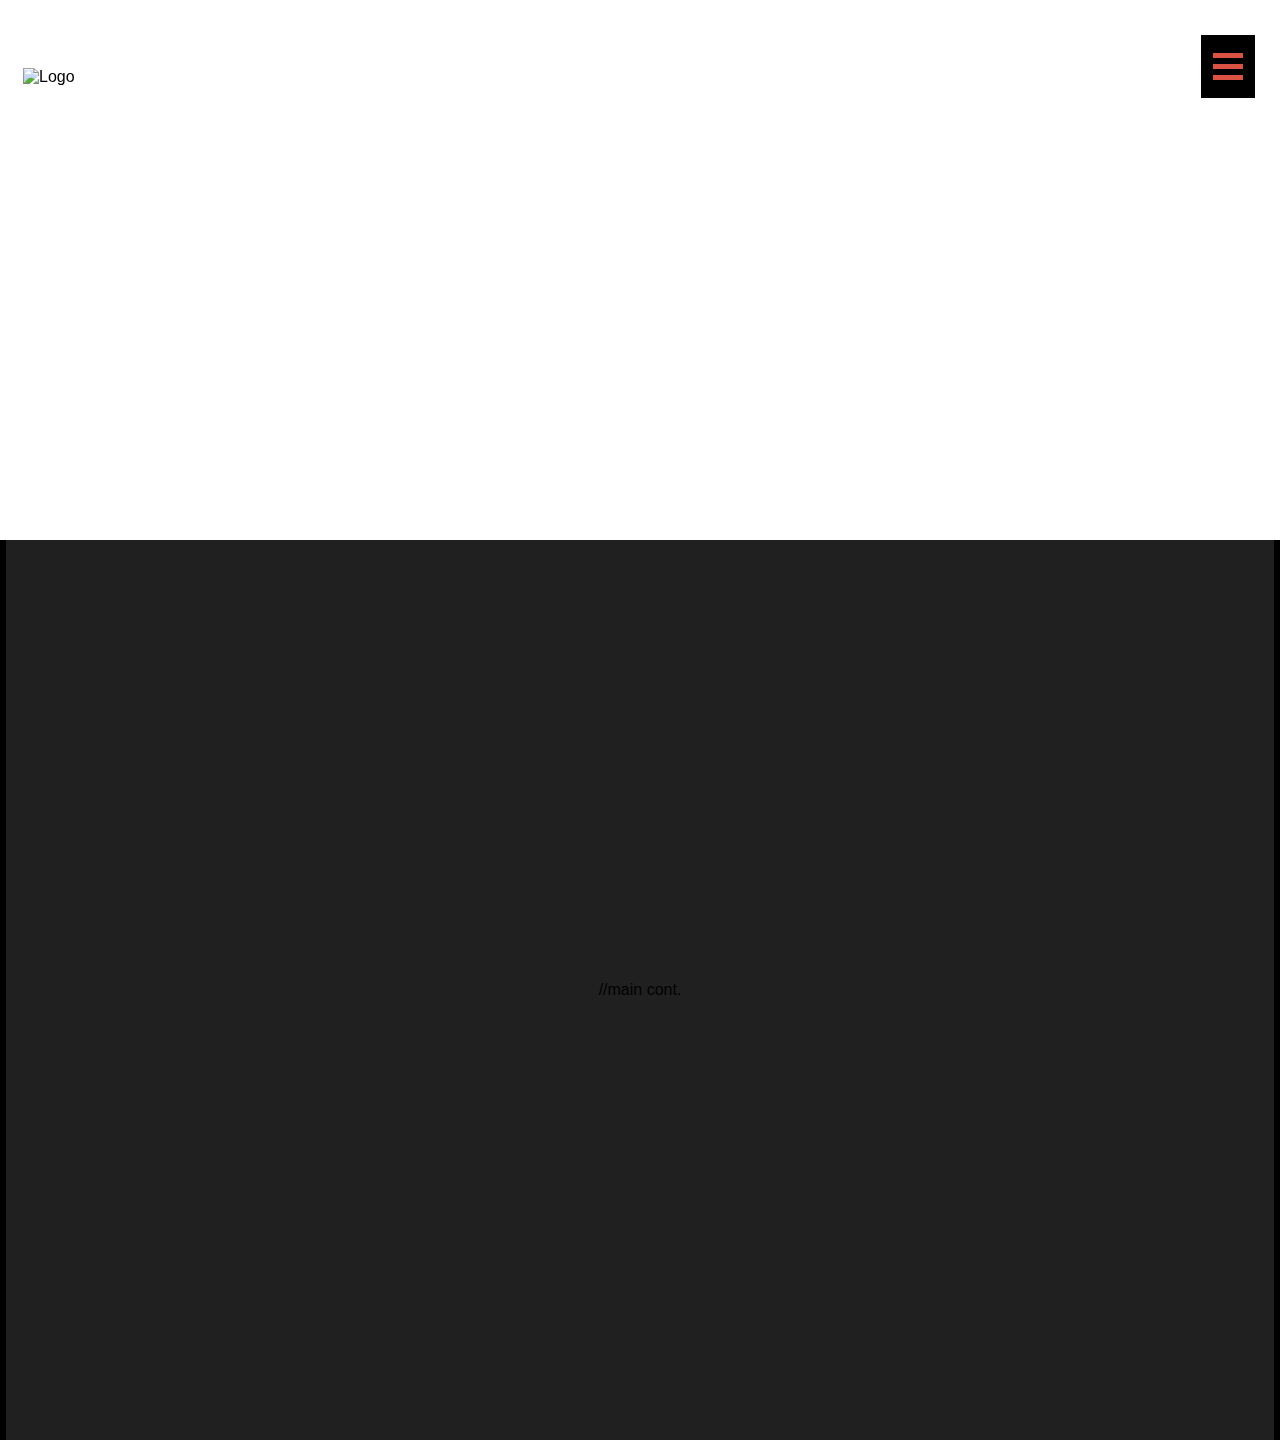
==== about.html @ c5d2bb65 "update git repo" ====
<!DOCTYPE html>
<html lang="en">
<head>
  <meta charset="UTF-8">
  <meta name="viewport" content="width=device-width, initial-scale=1.0">
  <title>Disco Stranger Music</title>
  <link rel="stylesheet" href="style.css">
</head>
<body>
 
  <header class="nav">
    <div class="logo">
      <img src="discologo.PNG" alt="Logo">
    </div>
    <div class="menu-icon" id="menuIcon">
      <div class="bar"></div>
      <div class="bar"></div>
      <div class="bar"></div>
    </div>
    <nav class="links" id="links">
      <a href="index.html">Home</a>
      <a href="about.html">About</a>
      <a href="#">Shows</a>
      <a href="#">Contact</a>
    </nav>
  </header>
  
  <div class="holy-grail">
    <section class="holy-grail-sidebar-1">
      <!-- Sidebar 1 content here -->
    </section>
    <section class="holy-grail-content">
      //main cont. 
    </section>
    <section class="holy-grail-sidebar-2">
      <!-- Sidebar 2 content here -->
    </section>
  </div>
  
  <script src="script.js"></script> <!-- Include JavaScript file -->
</body>
</html>
---- style.css ----
/* Reset default margin and padding */
* {
  margin: 0;
  padding: 0;
  box-sizing: border-box;
}

/* Basic styling */
body {
  font-family: Arial, sans-serif;
}

/* Navigation bar */
.nav {
  display: flex;
  align-items: center;
  justify-content: space-between;
  /* background: linear-gradient(45deg, #c61482, #95190C, #610345, #610345, #044B7F); */
  padding: 10px 0px;
  position: fixed; 
  top: 0; 
  left: 0; 
  width: 100%; 
  z-index: 100; /* Ensure it stays on top of other content */
}

/* Style for the announcement section */


.logo img {
  width: 100px; /* Adjust the width of the logo */
  height: auto; /* Maintain aspect ratio */
  margin-top: 20px;
  margin-left: 23px;
}

.menu-icon {
  display: block;
  justify-content: flex-end;
  cursor: pointer;
  padding: 12px;
  background-color: black;
  margin: 25px;
}

.menu-icon.active .bar:nth-child(1) {
  transform: rotate(45deg) translate(5px, 5px);
}

.menu-icon.active .bar:nth-child(2) {
  opacity: 0;
}

.menu-icon.active .bar:nth-child(3) {
  transform: rotate(-45deg) translate(7px, -6px);
}

.bar {
  width: 30px;
  height: 5px;
  padding: 0px;
 background-color: rgb(218, 82, 67);
  margin: 6px 0;
}
.links {
  display: none;
  position: absolute;
  top: 90px;
  right: 1px;
  background-color: rgba(211, 211, 211, 0.85); /* Transparent light grey */
  padding: 20px;
}

.links a {
  color: black;
  padding: 10px;
}

.nav.active .links {
  display: flex;
  flex-direction: column;
}

/* .links a {
  text-decoration: none;
  color: white;
  font-size: 18px;
  margin: 0 15px;
}

.links a:hover {
  text-decoration: underline;
} */

.swoop-background {
  position: fixed;
  top: 0px;
  left: 0;
  width: 100%;
  height: 90vh; /* Adjust as needed */
  z-index: -1;
  margin: 0px;
  background-image: url('pics/dsc00500\ \(3\).jpg'); /* Replace with your image URL */
  background-size: cover;
  background-color: rgb(32, 32, 32);
  background-position: center top;
  /* clip-path: polygon(0 0, 100% 0, 100% 75%, 0 100%); */
}

.holy-grail {
  display: flex;
  flex-direction: row;
  margin-top: 60vh;
  justify-content: space-between;
  min-height: 100vh;
}

.holy-grail-sidebar-1,
.holy-grail-sidebar-2 {
  width: 0px;
  background-color: black;
  /* background: radial-gradient(
    circle at top left,
    rgb(218, 82, 67),
    #ffa600,
    #b3ff00,
    #00ccff,
    #ff6699 */
/* }; */
  padding: 3px;
}

/* ... (Previous CSS code) ... */

.holy-grail-content {
  flex: 1;
  background-color: rgb(32, 32, 32);
  padding: 0px;
  border: 0px solid rgb(28, 27, 27);
  margin-top: 0px; /* Adjust as needed */
  display: flex;
  flex-direction: column; /* Stack items vertically */
  align-items: center; /* Center horizontally */
  justify-content: center; /* Align items to the top */
  text-align: center;
}

.ep-news {
  color: rgb(206, 206, 206);
  padding: 10px;
  border: 10px;
  margin-top: 30px;
  text-align: center;
  text-shadow: 0 0 10px rgba(97, 95, 95, 0.7), 0 0 20px rgba(68, 68, 68, 0.5), 0 0 30px rgba(255, 255, 255, 0.3);
}

.bandPics {
  display: flex;
  flex-direction: column;
  justify-content: center;
  align-items: center;
  margin-top: 20px; /* Adjust as needed */
}

.bandPics img {
  max-width: 100%;
  margin: 30px; /* Adjust as needed */
}

.bandPics img:hover {
  transform: scale(1.05);
}

.social-icons {
  display: flex;
  justify-content: center;
  align-items: center;
  margin-top: 10px; /* Adjust as needed */
}

.social-icons a {
  display: inline-block;
  margin: 0 10px; /* Adjust spacing */
}

.social-icons img {
  width: 30px; /* Adjust icon size */
  height: 30px;
  transition: transform 0.2s; /* Add a smooth transition effect */
}

.social-icons img:hover {
  transform: scale(2); /* Add a slight scale effect on hover */
  border: px solid white;
}

.separator {
  width: 70%;
  height: 2px; /* Adjust line thickness */
  background-color: white;
  margin: 20px 0; /* Adjust margin spacing */
  margin-top: 45px;
  margin-bottom: 50px;
}

/* ... (Remaining CSS code) ... */

@media (max-width: 375px) {
  .menu-icon {
    padding: 10px; /* Adjust padding for smaller screens */
    margin: 15px; /* Adjust margin for smaller screens */
  }

  .bar {
    width: 25px; /* Adjust bar width for smaller screens */
    height: 4px; /* Adjust bar height for smaller screens */
    margin: 5px 0; /* Adjust bar margin for smaller screens */
  }
}

/* Links */
.links {
  display: none;
  position: absolute;
  top: 90px;
  right: 1px;
  background-color: rgba(211, 211, 211, 0.85);
  padding: 20px;
}

.links a {
  color: black;
  padding: 10px;
}

/* Mobile navigation adjustments */
@media (max-width: 375px) {
  .links {
    top: 60px; /* Adjust top position for smaller screens */
  }
}

/* Swoop background */
.swoop-background {
  position: fixed;
  top: 0;
  left: 0;
  width: 100%;
  height: 90vh;
  z-index: -1;
  margin: 0;
  background-image: url('pics/dsc00500\ \(3\).jpg');
  background-size: cover;
  background-color: rgb(32, 32, 32);
  background-position: center top;
}

/* Mobile adjustments for swoop background */
@media (max-width: 375px) {
  .swoop-background {
    height: 100vh; /* Adjust height for smaller screens */
  }
}

/* Holy Grail layout and content */
.holy-grail {
  display: flex;
  flex-direction: row;
  margin-top: 60vh;
  justify-content: space-between;
  min-height: 100vh;
}

/* Holy Grail sidebar */
.holy-grail-sidebar-1,
.holy-grail-sidebar-2 {
  width: 0;
  background-color: black;
  padding: 3px;
}

/* Content */
.holy-grail-content {
  flex: 1;
  background-color: rgb(32, 32, 32);
  padding: 0;
  border: 0;
  margin-top: 0;
  display: flex;
  flex-direction: column;
  align-items: center;
  justify-content: center;
  text-align: center;
}

/* News */
.ep-news {
  color: rgb(206, 206, 206);
  padding: 10px;
  border: 10px;
  margin-top: 30px;
  text-align: center;
  text-shadow: 0 0 10px rgba(97, 95, 95, 0.7), 0 0 20px rgba(68, 68, 68, 0.5), 0 0 30px rgba(255, 255, 255, 0.3);
}

/* Band Pics */
.bandPics {
  display: flex;
  flex-direction: column;
  justify-content: center;
  align-items: center;
  margin-top: 20px;
}

.bandPics img {
  max-width: 100%;
  margin: 30px;
}

.bandPics img:hover {
  transform: scale(1.05);
}

/* Social Icons */
.social-icons {
  display: flex;
  justify-content: center;
  align-items: center;
  margin-top: 10px;
}

.social-icons a {
  display: inline-block;
  margin: 0 10px;
}

.social-icons img {
  width: 30px;
  height: 30px;
  transition: transform 0.2s;
}

.social-icons img:hover {
  transform: scale(2);
  border: px solid white;
}

/* Separator */
.separator {
  width: 70%;
  height: 2px;
  background-color: white;
  margin: 20px 0;
  margin-top: 45px;
  margin-bottom: 50px;
}
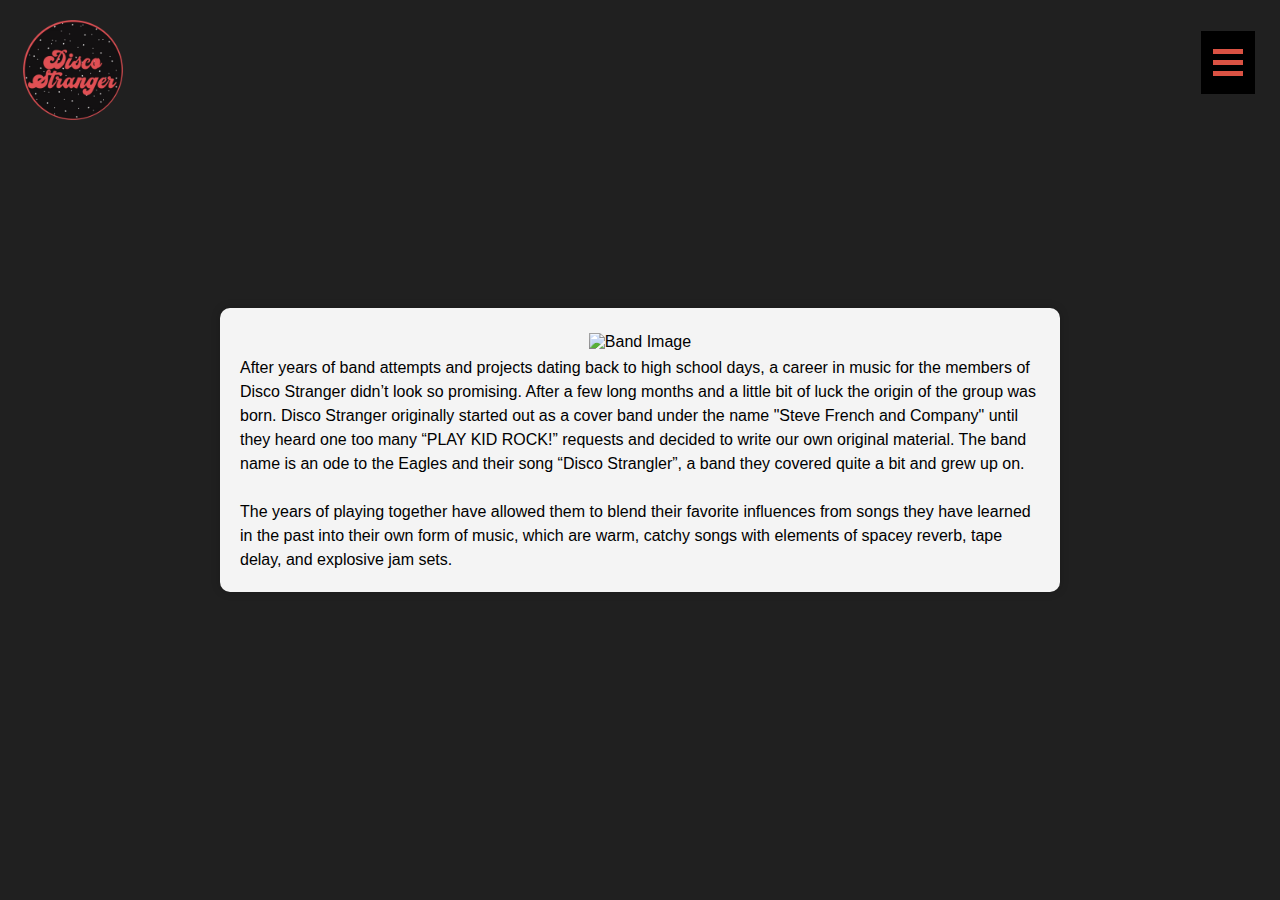
==== commit 81a9ce99: "update about" ====
--- a/about.html
+++ b/about.html
@@ -10,7 +10,7 @@
  
   <header class="nav">
     <div class="logo">
-      <img src="discologo.PNG" alt="Logo">
+      <img src="pics/discologo.PNG" alt="Logo">
     </div>
     <div class="menu-icon" id="menuIcon">
       <div class="bar"></div>
@@ -30,7 +30,16 @@
       <!-- Sidebar 1 content here -->
     </section>
     <section class="holy-grail-content">
-      //main cont. 
+      <div class="about-container">
+        <div class="about-bio">
+          <img src="pics/IMG_2050.JPG" alt="Band Image">
+          <p>
+            After years of band attempts and projects dating back to high school days, a career in music for the members of Disco Stranger didn’t look so promising. After a few long months and a little bit of luck the origin of the group was born. Disco Stranger originally started out as a cover band under the name "Steve French and Company" until they heard one too many “PLAY KID ROCK!” requests and decided to write our own original material. The band name is an ode to the Eagles and their song “Disco Strangler”, a band they covered quite a bit and grew up on.
+            <br><br>
+            The years of playing together have allowed them to blend their favorite influences from songs they have learned in the past into their own form of music, which are warm, catchy songs with elements of spacey reverb, tape delay, and explosive jam sets.
+          </p>
+        </div>
+      </div>
     </section>
     <section class="holy-grail-sidebar-2">
       <!-- Sidebar 2 content here -->
--- a/style.css
+++ b/style.css
@@ -8,6 +8,8 @@
 /* Basic styling */
 body {
   font-family: Arial, sans-serif;
+  margin: 0;
+  background-color: rgb(32, 32, 32);
 }
 
 /* Navigation bar */
@@ -15,28 +17,24 @@
   display: flex;
   align-items: center;
   justify-content: space-between;
-  /* background: linear-gradient(45deg, #c61482, #95190C, #610345, #610345, #044B7F); */
-  padding: 10px 0px;
-  position: fixed; 
-  top: 0; 
-  left: 0; 
-  width: 100%; 
-  z-index: 100; /* Ensure it stays on top of other content */
-}
-
-/* Style for the announcement section */
-
+  margin: 0px;
+  padding: 10px 10;
+  position: fixed;
+  top: 0;
+  left: 0;
+  width: 100%;
+  z-index: 100;
+}
 
 .logo img {
-  width: 100px; /* Adjust the width of the logo */
-  height: auto; /* Maintain aspect ratio */
+  width: 100px;
+  height: auto;
   margin-top: 20px;
   margin-left: 23px;
 }
 
 .menu-icon {
   display: block;
-  justify-content: flex-end;
   cursor: pointer;
   padding: 12px;
   background-color: black;
@@ -58,167 +56,10 @@
 .bar {
   width: 30px;
   height: 5px;
-  padding: 0px;
- background-color: rgb(218, 82, 67);
+  background-color: rgb(218, 82, 67);
   margin: 6px 0;
 }
-.links {
-  display: none;
-  position: absolute;
-  top: 90px;
-  right: 1px;
-  background-color: rgba(211, 211, 211, 0.85); /* Transparent light grey */
-  padding: 20px;
-}
-
-.links a {
-  color: black;
-  padding: 10px;
-}
-
-.nav.active .links {
-  display: flex;
-  flex-direction: column;
-}
-
-/* .links a {
-  text-decoration: none;
-  color: white;
-  font-size: 18px;
-  margin: 0 15px;
-}
-
-.links a:hover {
-  text-decoration: underline;
-} */
-
-.swoop-background {
-  position: fixed;
-  top: 0px;
-  left: 0;
-  width: 100%;
-  height: 90vh; /* Adjust as needed */
-  z-index: -1;
-  margin: 0px;
-  background-image: url('pics/dsc00500\ \(3\).jpg'); /* Replace with your image URL */
-  background-size: cover;
-  background-color: rgb(32, 32, 32);
-  background-position: center top;
-  /* clip-path: polygon(0 0, 100% 0, 100% 75%, 0 100%); */
-}
-
-.holy-grail {
-  display: flex;
-  flex-direction: row;
-  margin-top: 60vh;
-  justify-content: space-between;
-  min-height: 100vh;
-}
-
-.holy-grail-sidebar-1,
-.holy-grail-sidebar-2 {
-  width: 0px;
-  background-color: black;
-  /* background: radial-gradient(
-    circle at top left,
-    rgb(218, 82, 67),
-    #ffa600,
-    #b3ff00,
-    #00ccff,
-    #ff6699 */
-/* }; */
-  padding: 3px;
-}
-
-/* ... (Previous CSS code) ... */
-
-.holy-grail-content {
-  flex: 1;
-  background-color: rgb(32, 32, 32);
-  padding: 0px;
-  border: 0px solid rgb(28, 27, 27);
-  margin-top: 0px; /* Adjust as needed */
-  display: flex;
-  flex-direction: column; /* Stack items vertically */
-  align-items: center; /* Center horizontally */
-  justify-content: center; /* Align items to the top */
-  text-align: center;
-}
-
-.ep-news {
-  color: rgb(206, 206, 206);
-  padding: 10px;
-  border: 10px;
-  margin-top: 30px;
-  text-align: center;
-  text-shadow: 0 0 10px rgba(97, 95, 95, 0.7), 0 0 20px rgba(68, 68, 68, 0.5), 0 0 30px rgba(255, 255, 255, 0.3);
-}
-
-.bandPics {
-  display: flex;
-  flex-direction: column;
-  justify-content: center;
-  align-items: center;
-  margin-top: 20px; /* Adjust as needed */
-}
-
-.bandPics img {
-  max-width: 100%;
-  margin: 30px; /* Adjust as needed */
-}
-
-.bandPics img:hover {
-  transform: scale(1.05);
-}
-
-.social-icons {
-  display: flex;
-  justify-content: center;
-  align-items: center;
-  margin-top: 10px; /* Adjust as needed */
-}
-
-.social-icons a {
-  display: inline-block;
-  margin: 0 10px; /* Adjust spacing */
-}
-
-.social-icons img {
-  width: 30px; /* Adjust icon size */
-  height: 30px;
-  transition: transform 0.2s; /* Add a smooth transition effect */
-}
-
-.social-icons img:hover {
-  transform: scale(2); /* Add a slight scale effect on hover */
-  border: px solid white;
-}
-
-.separator {
-  width: 70%;
-  height: 2px; /* Adjust line thickness */
-  background-color: white;
-  margin: 20px 0; /* Adjust margin spacing */
-  margin-top: 45px;
-  margin-bottom: 50px;
-}
-
-/* ... (Remaining CSS code) ... */
-
-@media (max-width: 375px) {
-  .menu-icon {
-    padding: 10px; /* Adjust padding for smaller screens */
-    margin: 15px; /* Adjust margin for smaller screens */
-  }
-
-  .bar {
-    width: 25px; /* Adjust bar width for smaller screens */
-    height: 4px; /* Adjust bar height for smaller screens */
-    margin: 5px 0; /* Adjust bar margin for smaller screens */
-  }
-}
-
-/* Links */
+
 .links {
   display: none;
   position: absolute;
@@ -233,50 +74,36 @@
   padding: 10px;
 }
 
-/* Mobile navigation adjustments */
-@media (max-width: 375px) {
-  .links {
-    top: 60px; /* Adjust top position for smaller screens */
-  }
+.nav.active .links {
+  display: flex;
+  flex-direction: column;
 }
 
 /* Swoop background */
 .swoop-background {
-  position: fixed;
-  top: 0;
-  left: 0;
+  position: relative;
   width: 100%;
-  height: 90vh;
-  z-index: -1;
-  margin: 0;
-  background-image: url('pics/dsc00500\ \(3\).jpg');
+  overflow: hidden;
+}
+
+.swoop-background img {
+  width: 100%;
+  height: 30%;
+  display: block;
+  margin: 0px;
+  margin-top: 100px;
   background-size: cover;
   background-color: rgb(32, 32, 32);
-  background-position: center top;
-}
-
-/* Mobile adjustments for swoop background */
-@media (max-width: 375px) {
-  .swoop-background {
-    height: 100vh; /* Adjust height for smaller screens */
-  }
+  background-position: center;
 }
 
 /* Holy Grail layout and content */
 .holy-grail {
   display: flex;
   flex-direction: row;
-  margin-top: 60vh;
+  margin-top: 0vh;
   justify-content: space-between;
   min-height: 100vh;
-}
-
-/* Holy Grail sidebar */
-.holy-grail-sidebar-1,
-.holy-grail-sidebar-2 {
-  width: 0;
-  background-color: black;
-  padding: 3px;
 }
 
 /* Content */
@@ -298,9 +125,56 @@
   color: rgb(206, 206, 206);
   padding: 10px;
   border: 10px;
-  margin-top: 30px;
+  margin-top: 160px;
   text-align: center;
   text-shadow: 0 0 10px rgba(97, 95, 95, 0.7), 0 0 20px rgba(68, 68, 68, 0.5), 0 0 30px rgba(255, 255, 255, 0.3);
+}
+
+/* YouTube videos */
+.youtube-video {
+  margin: 20px auto;
+  text-align: center;
+}
+
+.about-container {
+  background-color: #f4f4f4; /* Off white background color */
+  padding: 20px;
+  margin: 20px;
+  border-radius: 10px; /* Rounded border */
+  box-shadow: 0 0 10px rgba(0, 0, 0, 0.2); /* Box shadow */
+  text-align: center;
+}
+
+.about-container h1 {
+  font-size: 24px;
+  margin-bottom: 20px;
+}
+
+.about-bio {
+  display: flex;
+  align-items: center;
+  justify-content: center;
+  flex-wrap: wrap;
+  max-width: 800px; /* Adjust the maximum width as needed */
+  margin: 0 auto;
+  text-align: left;
+}
+
+.about-bio img {
+  max-width: 100%;
+  margin: 5px; /* Space between image and text */
+}
+
+.about-bio p {
+  font-size: 16px;
+  line-height: 1.5;
+}
+
+@media (min-width: 768px) {
+  .youtube-video iframe {
+    width: 700px;
+    height: 500px;
+  }
 }
 
 /* Band Pics */
@@ -342,7 +216,7 @@
 
 .social-icons img:hover {
   transform: scale(2);
-  border: px solid white;
+  border: 1px solid white;
 }
 
 /* Separator */
@@ -355,9 +229,29 @@
   margin-bottom: 50px;
 }
 
-
-
-
-
-
-
+/* Mobile navigation adjustments */
+@media (max-width: 768px) {
+  .menu-icon {
+    padding: 10px;
+    margin: 15px;
+  }
+
+  .bar {
+    width: 25px;
+    height: 4px;
+    margin: 5px 0;
+  }
+
+  .links {
+    top: 60px;
+  }
+
+  .ep-news {
+    margin-top: 200px;
+  }
+
+  .youtube-video iframe {
+    width: 100%;
+    max-width: 100%;
+  }
+}
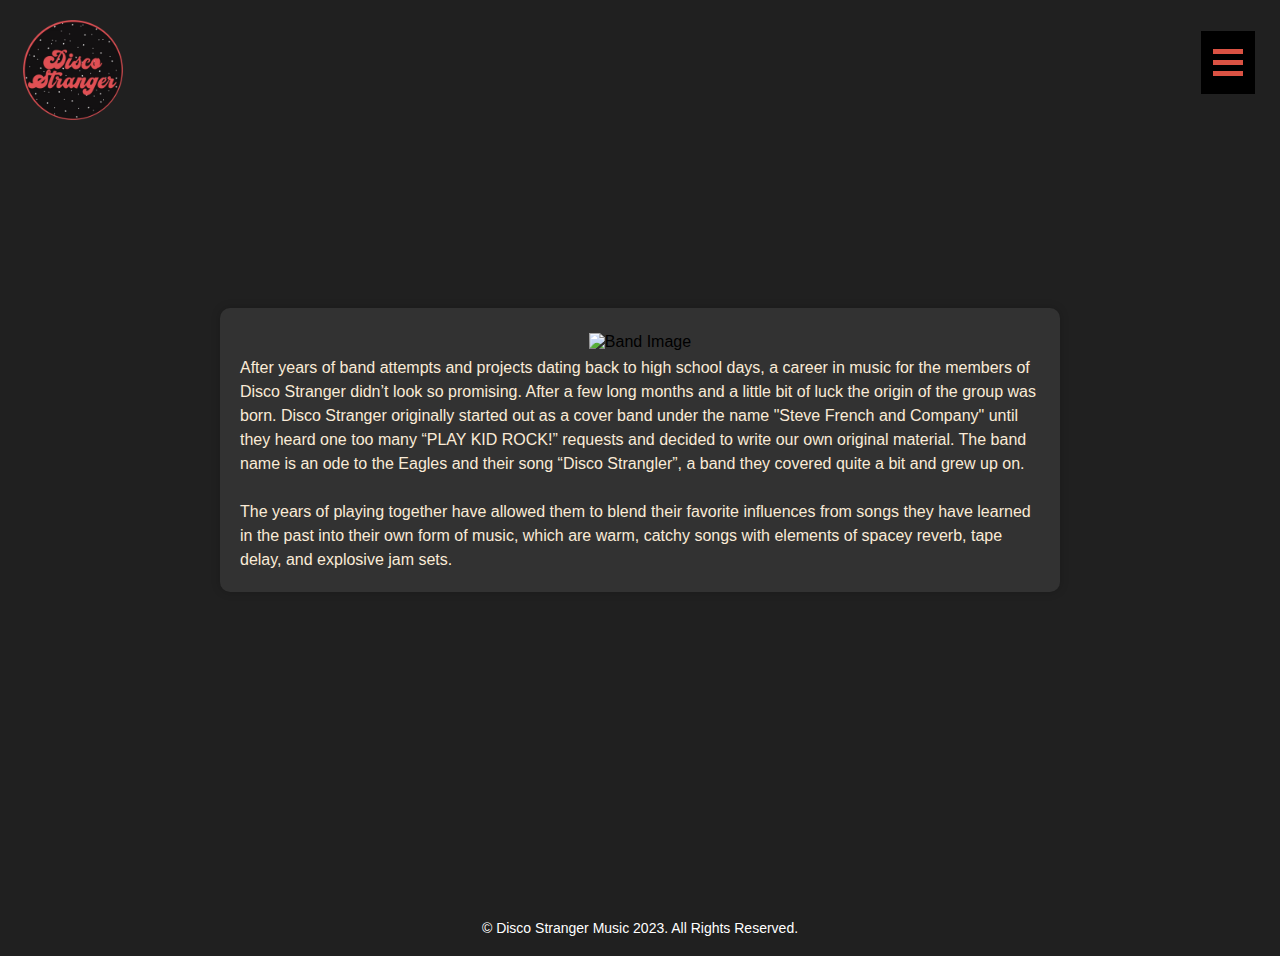
==== commit 8aaf6e10: "final rough draft?" ====
--- a/about.html
+++ b/about.html
@@ -20,8 +20,8 @@
     <nav class="links" id="links">
       <a href="index.html">Home</a>
       <a href="about.html">About</a>
-      <a href="#">Shows</a>
-      <a href="#">Contact</a>
+      <a href="shows.html">Shows</a>
+      <a href="contact.html">Contact</a>
     </nav>
   </header>
   
@@ -45,7 +45,9 @@
       <!-- Sidebar 2 content here -->
     </section>
   </div>
-  
+  <footer class="footer">
+    <p>&copy; Disco Stranger Music 2023. All Rights Reserved.</p>
+  </footer>
   <script src="script.js"></script> <!-- Include JavaScript file -->
 </body>
 </html>
--- a/style.css
+++ b/style.css
@@ -120,6 +120,11 @@
   text-align: center;
 }
 
+.holy-grail-content h1 {
+  color: antiquewhite;
+  margin: 10px;
+}
+
 /* News */
 .ep-news {
   color: rgb(206, 206, 206);
@@ -137,7 +142,7 @@
 }
 
 .about-container {
-  background-color: #f4f4f4; /* Off white background color */
+  background-color: #323232; /* Off white background color */
   padding: 20px;
   margin: 20px;
   border-radius: 10px; /* Rounded border */
@@ -166,8 +171,50 @@
 }
 
 .about-bio p {
+  color: antiquewhite;
   font-size: 16px;
   line-height: 1.5;
+}
+
+.shows-container {
+  background-color: #323232; /* Off white background */
+  border-radius: 10px; /* Rounded borders */
+  margin: 10px;
+  padding: 20px; /* Add padding for spacing */
+  box-shadow: 0 0 10px rgba(0, 0, 0, 0.2); /* Add shadow */
+  text-shadow: 2px 2px 4px rgba(0, 0, 0, 0.2); /* Add text shadow */
+  display: flex; /* Use flexbox for layout */
+  align-items: center; /* Center content vertically */
+}
+
+.show {
+  flex: 1; /* Distribute available space evenly */
+  margin: 10px; /* Add spacing between shows */
+}
+
+.show img {
+  max-width: 100%; /* Ensure the image doesn't overflow */
+  height: auto;
+}
+
+.show-details {
+  color: antiquewhite;
+  display: flex;
+  flex-direction: column;
+  flex: auto;
+  line-height: 5;
+}
+
+.footer {
+  background-color: rgb(32, 32, 32);
+  padding: 20px;
+  text-align: center;
+  color: white;
+  font-size: 14px;
+}
+
+.footer p {
+  margin: 0;
 }
 
 @media (min-width: 768px) {
@@ -254,4 +301,21 @@
     width: 100%;
     max-width: 100%;
   }
-}
+
+  .about-container {
+    margin-top: 160px;
+  }
+  
+.show-details {
+  text-align: right;
+  line-height: 2;
+  font-size:  .75rem;
+}
+
+.show img {
+  margin-left: -30px;
+  max-width: 250%;
+}
+
+}
+
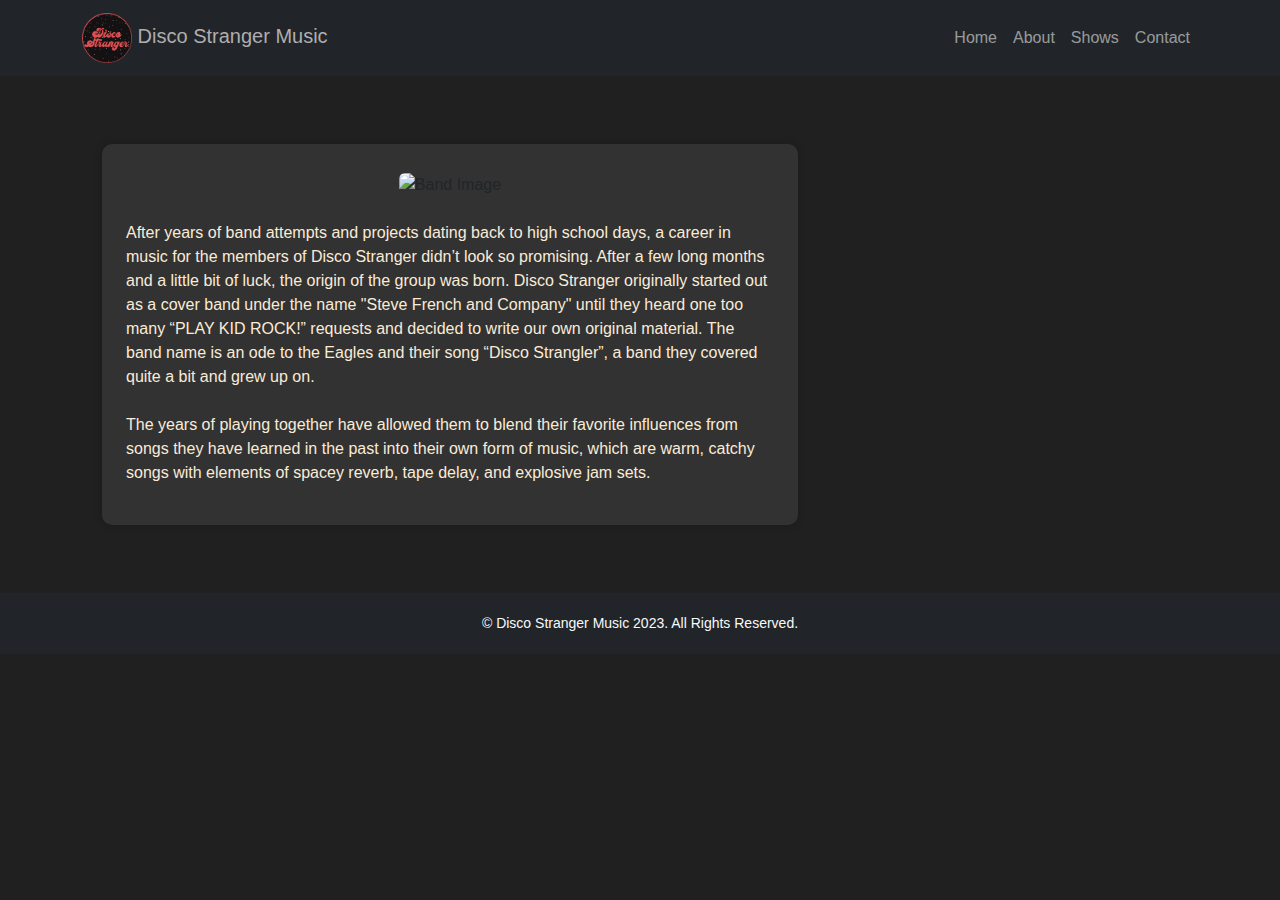
==== commit 9b90397d: "update bs5" ====
--- a/about.html
+++ b/about.html
@@ -4,50 +4,67 @@
   <meta charset="UTF-8">
   <meta name="viewport" content="width=device-width, initial-scale=1.0">
   <title>Disco Stranger Music</title>
+  <!-- Bootstrap CSS CDN link -->
+  <link href="https://cdn.jsdelivr.net/npm/bootstrap@5.3.0/dist/css/bootstrap.min.css" rel="stylesheet">
   <link rel="stylesheet" href="style.css">
 </head>
 <body>
- 
-  <header class="nav">
-    <div class="logo">
-      <img src="pics/discologo.PNG" alt="Logo">
+  <header class="navbar navbar-expand-lg navbar-dark bg-dark">
+    <div class="container">
+      <a class="navbar-brand" href="#">
+        <img src="pics/discologo.PNG" alt="Logo" width="50">
+       <span class="remove">Disco Stranger Music</span>
+      </a>
+      <button class="navbar-toggler" type="button" data-bs-toggle="collapse" data-bs-target="#navbarNav" aria-controls="navbarNav" aria-expanded="false" aria-label="Toggle navigation">
+        <span class="navbar-toggler-icon"></span>
+      </button>
+      <div class="collapse navbar-collapse" id="navbarNav">
+        <ul class="navbar-nav ms-auto">
+          <li class="nav-item">
+            <a class="nav-link" href="index.html">Home</a>
+          </li>
+          <li class="nav-item">
+            <a class="nav-link" href="about.html">About</a>
+          </li>
+          <li class="nav-item">
+            <a class="nav-link" href="shows.html">Shows</a>
+          </li>
+          <li class="nav-item">
+            <a class="nav-link" href="contact.html">Contact</a>
+          </li>
+        </ul>
+      </div>
     </div>
-    <div class="menu-icon" id="menuIcon">
-      <div class="bar"></div>
-      <div class="bar"></div>
-      <div class="bar"></div>
-    </div>
-    <nav class="links" id="links">
-      <a href="index.html">Home</a>
-      <a href="about.html">About</a>
-      <a href="shows.html">Shows</a>
-      <a href="contact.html">Contact</a>
-    </nav>
   </header>
-  
-  <div class="holy-grail">
-    <section class="holy-grail-sidebar-1">
-      <!-- Sidebar 1 content here -->
-    </section>
-    <section class="holy-grail-content">
-      <div class="about-container">
-        <div class="about-bio">
-          <img src="pics/IMG_2050.JPG" alt="Band Image">
-          <p>
-            After years of band attempts and projects dating back to high school days, a career in music for the members of Disco Stranger didn’t look so promising. After a few long months and a little bit of luck the origin of the group was born. Disco Stranger originally started out as a cover band under the name "Steve French and Company" until they heard one too many “PLAY KID ROCK!” requests and decided to write our own original material. The band name is an ode to the Eagles and their song “Disco Strangler”, a band they covered quite a bit and grew up on.
-            <br><br>
-            The years of playing together have allowed them to blend their favorite influences from songs they have learned in the past into their own form of music, which are warm, catchy songs with elements of spacey reverb, tape delay, and explosive jam sets.
-          </p>
+
+  <div class="container mt-5">
+    <section class="row">
+      <div class="col-md-8 mx-auto">
+        <div class="about-container p-4">
+          <div class="about-bio">
+            <img src="pics/IMG_2050.JPG" alt="Band Image" class="img-fluid rounded mb-4">
+            <p class="text-justify">
+              After years of band attempts and projects dating back to high school days, a career in music for the members of Disco Stranger didn’t look so promising. After a few long months and a little bit of luck, the origin of the group was born. Disco Stranger originally started out as a cover band under the name "Steve French and Company" until they heard one too many “PLAY KID ROCK!” requests and decided to write our own original material. The band name is an ode to the Eagles and their song “Disco Strangler”, a band they covered quite a bit and grew up on.
+              <br><br>
+              The years of playing together have allowed them to blend their favorite influences from songs they have learned in the past into their own form of music, which are warm, catchy songs with elements of spacey reverb, tape delay, and explosive jam sets.
+            </p>
+          </div>
         </div>
+        <div class="disco-ball"></div>
+      </div>
+
+      <div class="col-md-4 mx-auto">
+        <!-- Sidebar 2 content here -->
       </div>
     </section>
-    <section class="holy-grail-sidebar-2">
-      <!-- Sidebar 2 content here -->
-    </section>
   </div>
-  <footer class="footer">
+
+  <footer class="footer mt-5 bg-dark text-light text-center">
     <p>&copy; Disco Stranger Music 2023. All Rights Reserved.</p>
   </footer>
-  <script src="script.js"></script> <!-- Include JavaScript file -->
+  
+  <!-- Bootstrap JS CDN link (Place it before your custom script.js) -->
+  <script src="https://cdn.jsdelivr.net/npm/bootstrap@5.3.0/dist/js/bootstrap.bundle.min.js" defer></script>
+  <script src="script.js" defer></script>
 </body>
 </html>
--- a/style.css
+++ b/style.css
@@ -13,27 +13,29 @@
 }
 
 /* Navigation bar */
-.nav {
+/* .nav {
   display: flex;
   align-items: center;
   justify-content: space-between;
   margin: 0px;
   padding: 10px 10;
   position: fixed;
+  background-color: rgb(32, 32, 32);
   top: 0;
   left: 0;
   width: 100%;
   z-index: 100;
-}
-
-.logo img {
+} */
+
+/* .logo img {
   width: 100px;
   height: auto;
   margin-top: 20px;
   margin-left: 23px;
-}
+} */
 
 .menu-icon {
+  z-index: 1;
   display: block;
   cursor: pointer;
   padding: 12px;
@@ -41,62 +43,51 @@
   margin: 25px;
 }
 
-.menu-icon.active .bar:nth-child(1) {
-  transform: rotate(45deg) translate(5px, 5px);
-}
-
-.menu-icon.active .bar:nth-child(2) {
-  opacity: 0;
-}
-
-.menu-icon.active .bar:nth-child(3) {
-  transform: rotate(-45deg) translate(7px, -6px);
-}
-
-.bar {
-  width: 30px;
-  height: 5px;
-  background-color: rgb(218, 82, 67);
-  margin: 6px 0;
-}
 
 .links {
   display: none;
   position: absolute;
-  top: 90px;
+  
   right: 1px;
   background-color: rgba(211, 211, 211, 0.85);
-  padding: 20px;
+ 
+  margin: 15px;
+    top: 10px;
+    padding: 65px;
+}
+
+
+
+.hideMe {
+  display: none;
 }
 
 .links a {
   color: black;
   padding: 10px;
-}
-
-.nav.active .links {
-  display: flex;
-  flex-direction: column;
-}
-
-/* Swoop background */
-.swoop-background {
+  font-size: 1.5rem;
+}
+
+
+
+/* .count-news {
+  display: flex;
+  justify-content: center;
   position: relative;
-  width: 100%;
-  overflow: hidden;
-}
-
-.swoop-background img {
-  width: 100%;
-  height: 30%;
-  display: block;
-  margin: 0px;
-  margin-top: 100px;
-  background-size: cover;
-  background-color: rgb(32, 32, 32);
-  background-position: center;
-}
-
+  text-align: center;
+  top: 200px;
+  font-family: 'Impact', sans-serif;
+  font-size: 36px;
+  text-shadow: 2px 2px 4px rgba(0, 0, 0, 0.5);
+  text-transform: uppercase;
+  color:rgb(218, 82, 67);
+  background: linear-gradient(45deg, #130502, #591502);
+  padding: 10px 20px;
+  border-radius: 5px;
+} */
+.remove {
+  color: #aeaeae;
+}
 /* Holy Grail layout and content */
 .holy-grail {
   display: flex;
@@ -110,30 +101,73 @@
 .holy-grail-content {
   flex: 1;
   background-color: rgb(32, 32, 32);
-  padding: 0;
-  border: 0;
-  margin-top: 0;
+  padding: 0px;
+  border: 0px;
+  margin-top: 170px;
   display: flex;
   flex-direction: column;
   align-items: center;
   justify-content: center;
   text-align: center;
-}
-
-.holy-grail-content h1 {
-  color: antiquewhite;
-  margin: 10px;
-}
-
-/* News */
+  
+}
+
+.holy-grail-content-contact {
+  flex: 1;
+  background-color: rgb(32, 32, 32);
+  padding: 0px;
+  margin: 0px;
+  border: 0px;
+  margin-bottom: 130px;
+  display: flex;
+  flex-direction: column-reverse;
+  align-items: center;
+  justify-content: center;
+  text-align: center;
+  
+}
+
+.holy-grail-content-contact h1 {
+  color: antiquewhite;
+  max-width: 100vh;
+  margin: 0px;
+  margin-top: 20px;
+}
+
+.holy-grail-content h1  {
+  color: antiquewhite;
+  margin: 0px;
+  margin-top: 50px;
+}
+
+.holy-grail-content p {
+  color: antiquewhite;
+}
+
+
+
 .ep-news {
-  color: rgb(206, 206, 206);
-  padding: 10px;
-  border: 10px;
-  margin-top: 160px;
-  text-align: center;
-  text-shadow: 0 0 10px rgba(97, 95, 95, 0.7), 0 0 20px rgba(68, 68, 68, 0.5), 0 0 30px rgba(255, 255, 255, 0.3);
-}
+  text-align: center;
+  background-color: #000; 
+  padding: 5px;
+  margin-top: 130px;
+  border-radius: 10px;
+  color: #FFF;
+}
+
+.ep-news h2 {
+  font-size: 15px;
+  margin-bottom: 10px;
+}
+
+.ep-news p {
+  font-size: 16px;
+} 
+
+
+
+
+
 
 /* YouTube videos */
 .youtube-video {
@@ -211,10 +245,12 @@
   text-align: center;
   color: white;
   font-size: 14px;
+  margin: 0px;
 }
 
 .footer p {
-  margin: 0;
+  margin: 0px;
+  padding: 0px;
 }
 
 @media (min-width: 768px) {
@@ -222,6 +258,10 @@
     width: 700px;
     height: 500px;
   }
+.bandPics {
+  margin-top: 70px;
+}
+
 }
 
 /* Band Pics */
@@ -230,10 +270,12 @@
   flex-direction: column;
   justify-content: center;
   align-items: center;
-  margin-top: 20px;
+  margin-top: 15px;
+  
 }
 
 .bandPics img {
+
   max-width: 100%;
   margin: 30px;
 }
@@ -272,50 +314,64 @@
   height: 2px;
   background-color: white;
   margin: 20px 0;
-  margin-top: 45px;
+  margin-top: 100px;
   margin-bottom: 50px;
 }
 
 /* Mobile navigation adjustments */
 @media (max-width: 768px) {
   .menu-icon {
-    padding: 10px;
+    z-index: 1;
+    padding: 11px;
     margin: 15px;
   }
+
+  
 
   .bar {
     width: 25px;
     height: 4px;
     margin: 5px 0;
   }
-
+/* 
   .links {
-    top: 60px;
+    margin: 11px;
+    top: 21px;
+    padding: 35px;
+  } */
+
+  .holy-grail-content {
+    margin-top: 90px;
   }
 
   .ep-news {
-    margin-top: 200px;
+    margin-top: 170px;
+
+  }
+
+  .count-news {
+    font-size: .7rem
+    ;
   }
 
   .youtube-video iframe {
     width: 100%;
     max-width: 100%;
+    margin-top: 30px;
   }
 
   .about-container {
-    margin-top: 160px;
-  }
-  
-.show-details {
-  text-align: right;
-  line-height: 2;
-  font-size:  .75rem;
-}
-
-.show img {
-  margin-left: -30px;
-  max-width: 250%;
-}
-
-}
-
+    margin-top: 50px;
+  }
+
+  .show-details {
+    text-align: right;
+    line-height: 2;
+    font-size: 0.75rem;
+  }
+
+  .show img {
+    margin-left: -24px;
+    max-width: 247%;
+  }
+}
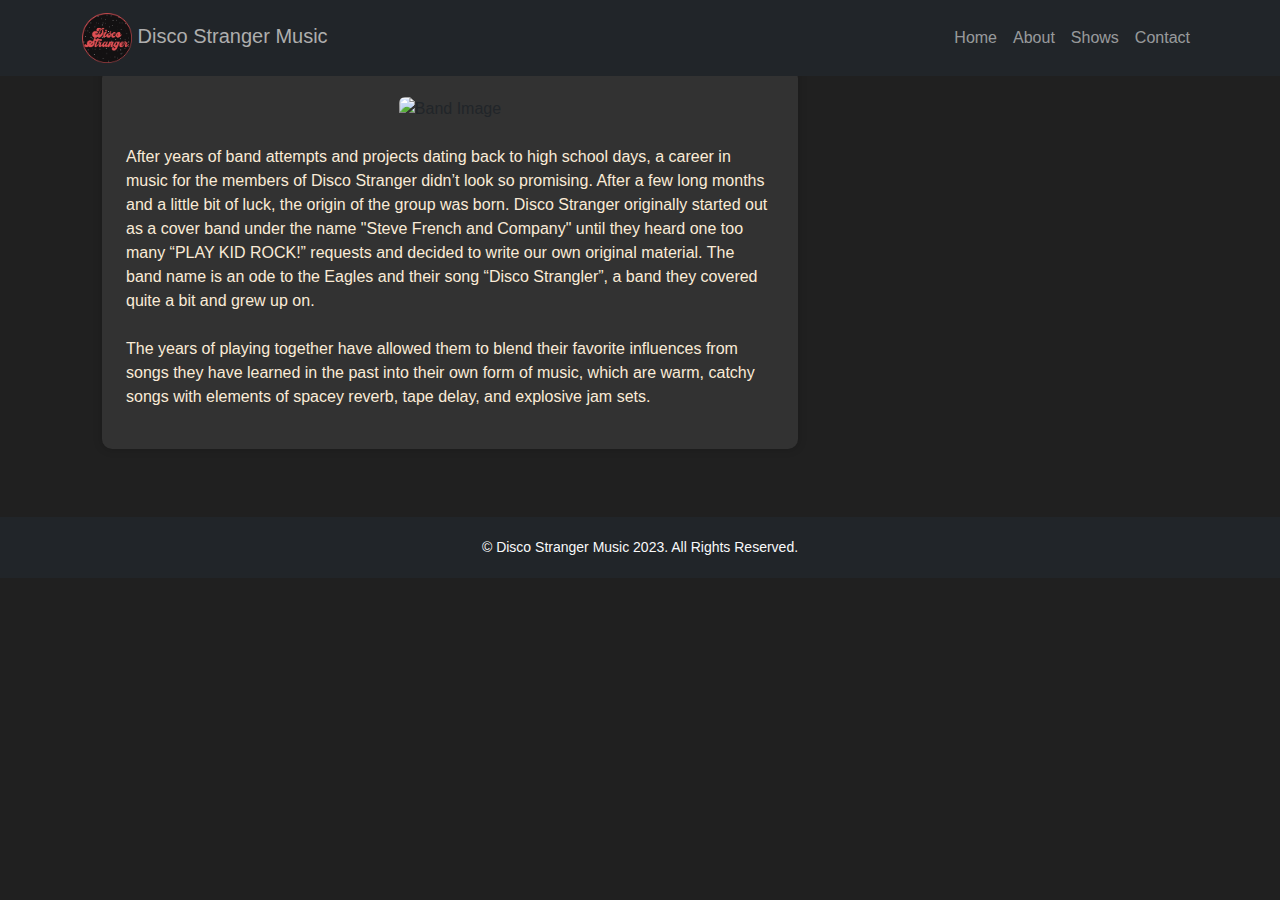
==== commit d686dfc0: "fix nav bar" ====
--- a/about.html
+++ b/about.html
@@ -9,14 +9,14 @@
   <link rel="stylesheet" href="style.css">
 </head>
 <body>
-  <header class="navbar navbar-expand-lg navbar-dark bg-dark">
-    <div class="container">
+  <header class="navbar navbar-expand-lg navbar-dark bg-dark fixed-top">
+    <div class="container d-flex justify-content-between align-items-center">
       <a class="navbar-brand" href="#">
         <img src="pics/discologo.PNG" alt="Logo" width="50">
        <span class="remove">Disco Stranger Music</span>
       </a>
-      <button class="navbar-toggler" type="button" data-bs-toggle="collapse" data-bs-target="#navbarNav" aria-controls="navbarNav" aria-expanded="false" aria-label="Toggle navigation">
-        <span class="navbar-toggler-icon"></span>
+      <button class="navbar-toggler nav-butt" type="button" data-bs-toggle="collapse" data-bs-target="#navbarNav" aria-controls="navbarNav" aria-expanded="false" aria-label="Toggle navigation">
+        <span class="navbar-toggler-icon nav-butt"></span>
       </button>
       <div class="collapse navbar-collapse" id="navbarNav">
         <ul class="navbar-nav ms-auto">
--- a/style.css
+++ b/style.css
@@ -88,6 +88,11 @@
 .remove {
   color: #aeaeae;
 }
+
+.nav-butt {
+  background-color: rgb(255, 103, 86);
+  color: #323232;
+}
 /* Holy Grail layout and content */
 .holy-grail {
   display: flex;
